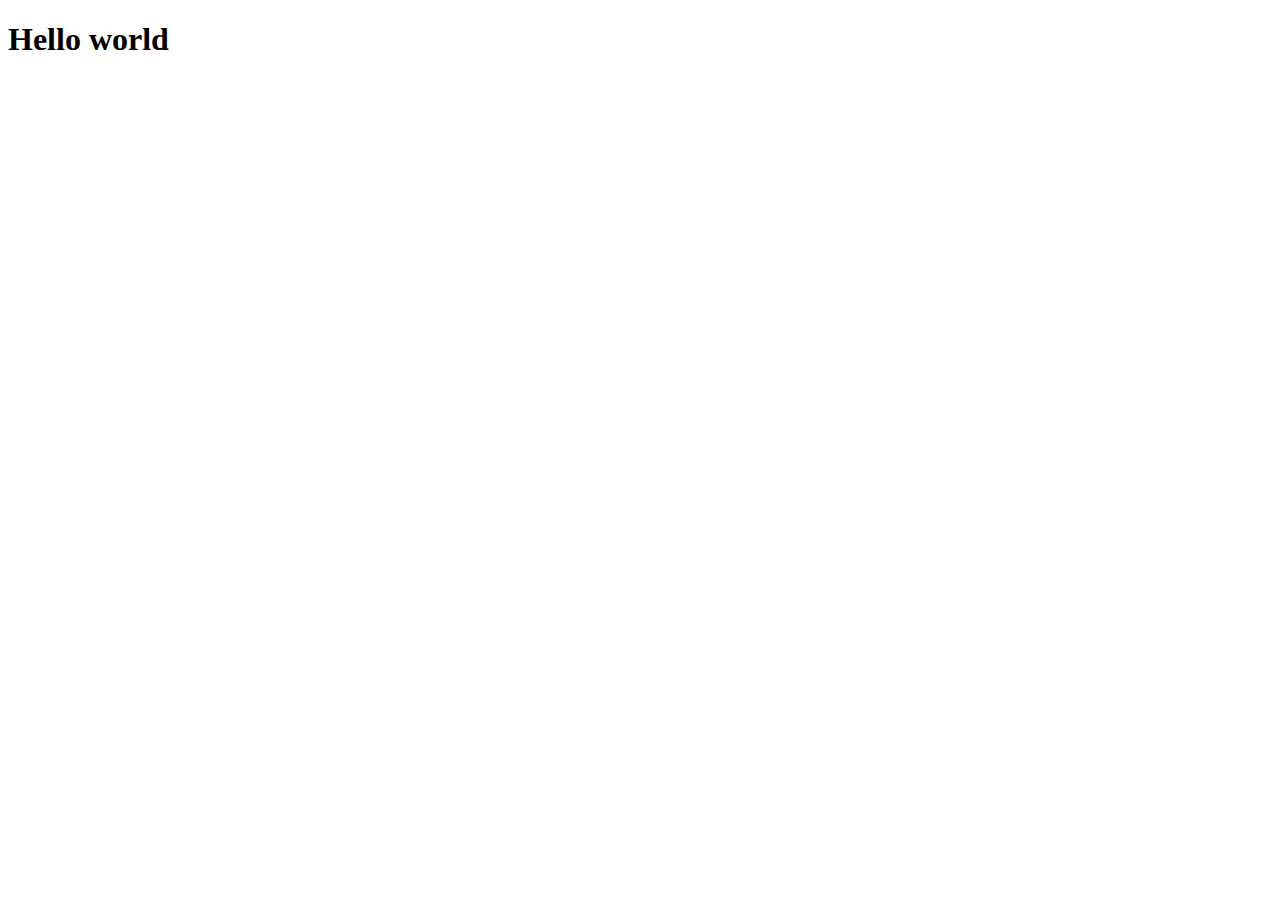
==== index.html @ c9b607e4 "Hello world" ====
<!doctype html>
<html lang="en">
<head>
    <meta charset="UTF-8">
    <meta name="viewport"
          content="width=device-width, user-scalable=no, initial-scale=1.0, maximum-scale=1.0, minimum-scale=1.0">
    <meta http-equiv="X-UA-Compatible" content="ie=edge">
    <title>Document</title>
</head>
<body>
 <h1>Hello world</h1>
</body>
</html>
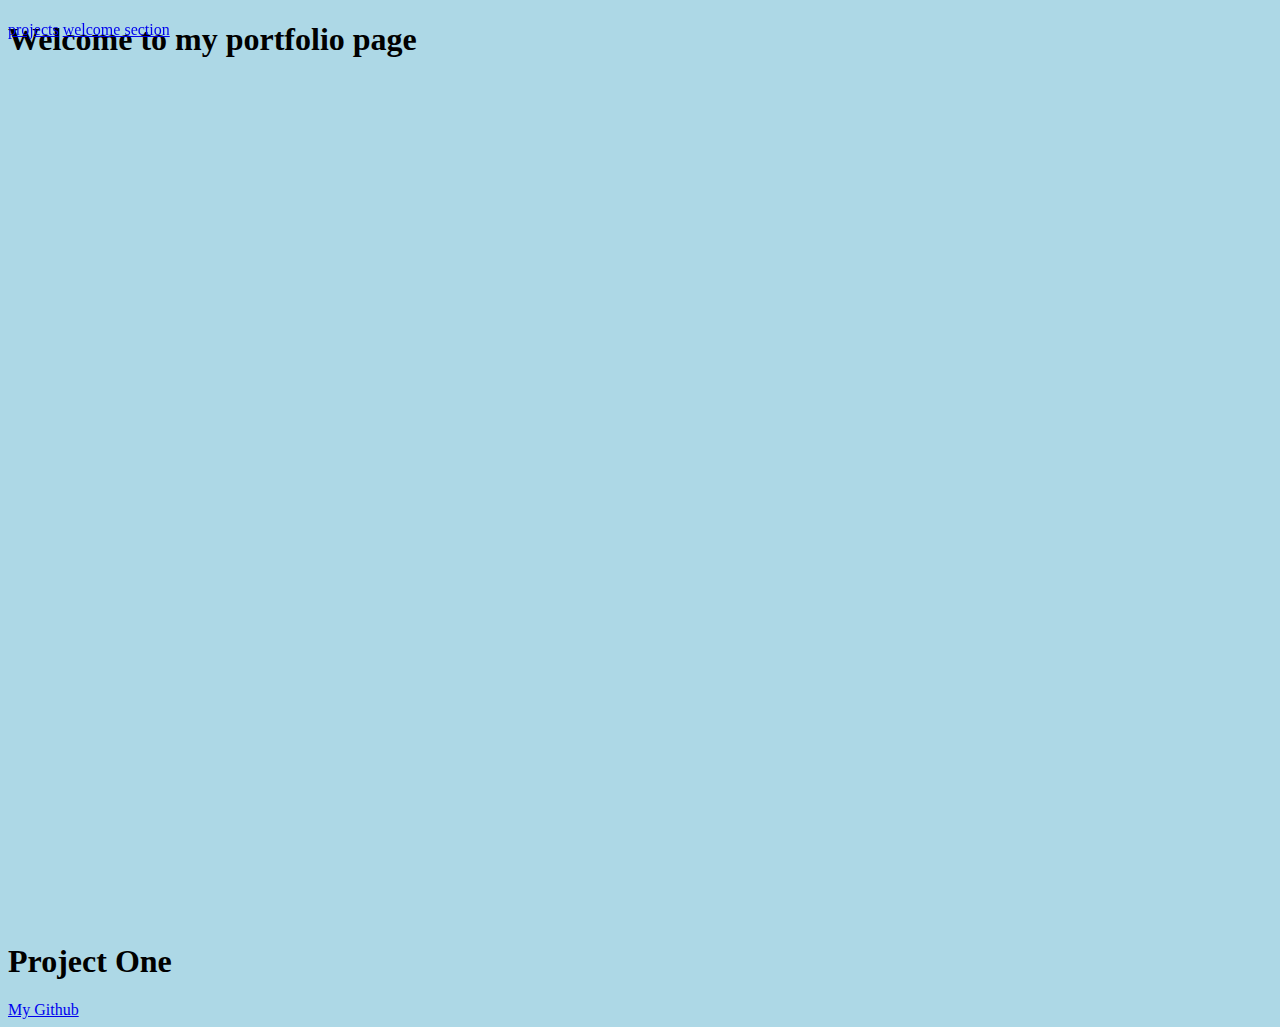
==== commit dfbfe467: "second commit" ====
--- a/index.html
+++ b/index.html
@@ -5,9 +5,24 @@
     <meta name="viewport"
           content="width=device-width, user-scalable=no, initial-scale=1.0, maximum-scale=1.0, minimum-scale=1.0">
     <meta http-equiv="X-UA-Compatible" content="ie=edge">
+    <link rel='stylesheet' type="text/css" href="style.css"/>
     <title>Document</title>
 </head>
 <body>
- <h1>Hello world</h1>
+ <nav id="navbar">
+     <a href="#projects"  >projects</a>
+     <a href="#welcome-section"  >welcome section</a>
+ </nav>
+ <section id="welcome-section">
+     <h1 >Welcome to my portfolio page</h1>
+ </section>
+<section id="projects">
+    <div class="project-tile"></div>
+    <div>
+        <h1 href="project1.html">Project One</h1>
+
+    </div>
+</section>
+ <a href="https://github.com/bigmosi/portfolio.git/" target="_blank" id="profile-link">My Github</a>
 </body>
 </html>
--- a/style.css
+++ b/style.css
@@ -0,0 +1,13 @@
+@media only screen and (min-width: 600px) {
+    body {
+        background-color: lightblue;
+    }
+}
+
+#welcome-section {
+    height: 100vh;
+}
+ #navbar {
+     position: fixed;
+
+ }
